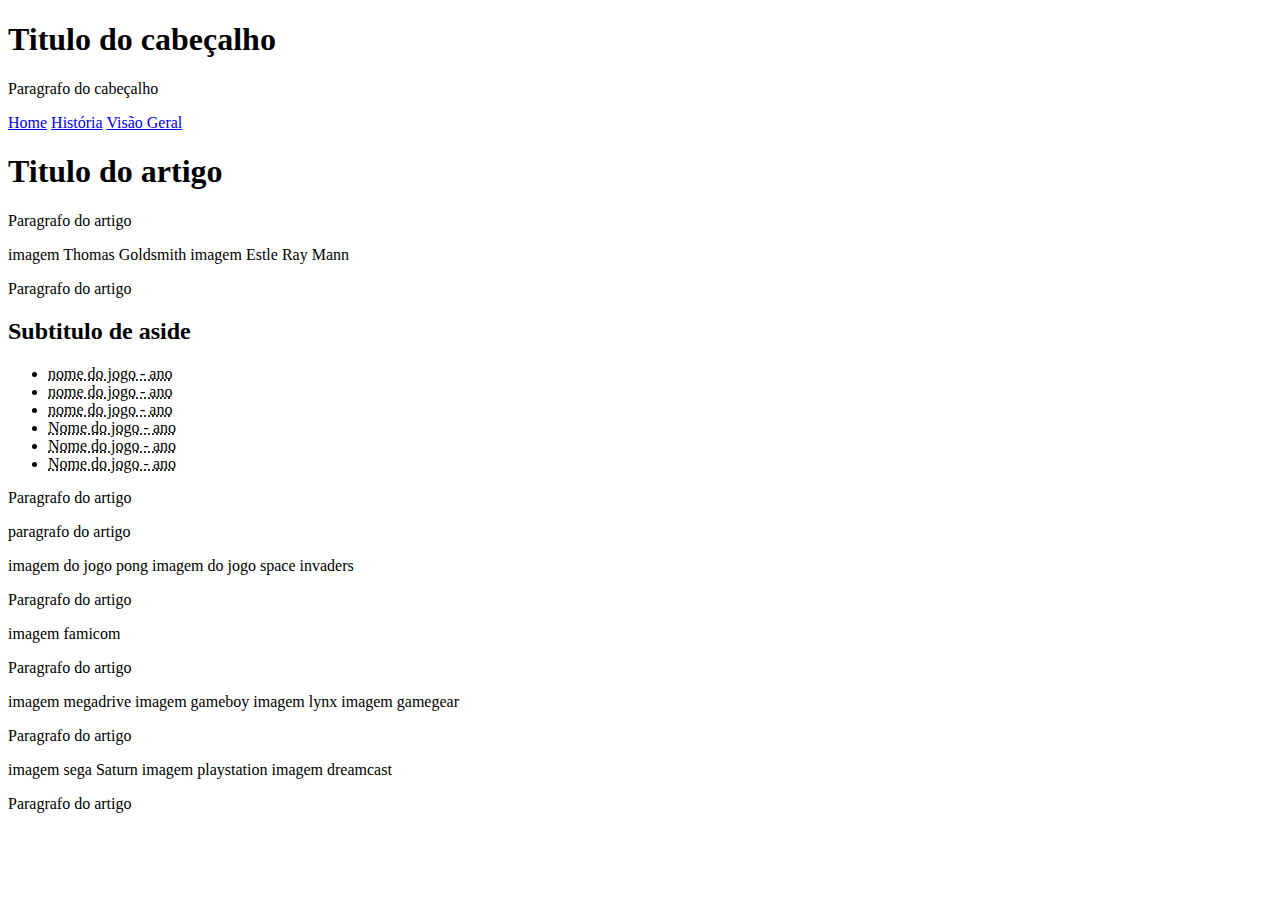
==== historia.html @ 0e0a581e "Criacao do index.html historia.html vgeral.html" ====
<!DOCTYPE html>
<html lang="pt-br">
<head>
	<meta charset="UTF-8">
	<meta http-equiv="X-UA-Compatible" content="IE=edge">
	<meta name="viewport" content="width=device-width, initial-scale=1.0">
	<title>Titulo do site</title>
</head>
<body>
	<header>
		<h1>Titulo do cabeçalho</h1>
		
		<p>Paragrafo do cabeçalho</p>
	</header>

<nav>
	
	<a href="#" >Home</a>
	<a href="#">História</a>
	<a href="#">Visão Geral</a>
</nav>

<main>
	<article>
		<h1>Titulo do artigo</h1>
		
		<p>Paragrafo do artigo</p>
		
		imagem Thomas Goldsmith
		imagem Estle Ray Mann


		<p>
			Paragrafo do artigo
		</p>
	</article>
	
	<aside>
		<h2>Subtitulo de aside</h2>
		
		<ul>
			<li><abbr title="Criador: ">nome do jogo - ano</abbr></li>
			<li><abbr title="Criador: ">nome do jogo - ano</abbr></li>
			<li><abbr title="Criador: ">nome do jogo - ano</abbr></li>
			<li><abbr title="Criador: ">Nome do jogo - ano</abbr></li>
			<li><abbr title="Criador: ">Nome do jogo - ano</abbr></li>
			<li><abbr title="Criadores: ">Nome do jogo - ano</abbr></li>
		</ul>
		
		<p>
			Paragrafo do artigo
		</p>
		
	</aside>
	
	<article>
		<p>
			paragrafo do artigo
		</p>

		imagem do jogo pong
		imagem do jogo space invaders
		
		
		<p>
			Paragrafo do artigo
		</p>
		
		imagem famicom
		
		
		<p>
			Paragrafo do artigo
		</p>
		
		imagem megadrive
		imagem gameboy
		imagem lynx
		imagem gamegear
		
		
		<p>
			Paragrafo do artigo
		</p>

		imagem sega Saturn
		imagem playstation
		imagem dreamcast
		
		
		<p>
			Paragrafo do artigo
		</p>
	</article>
</main>

</body>
</html>
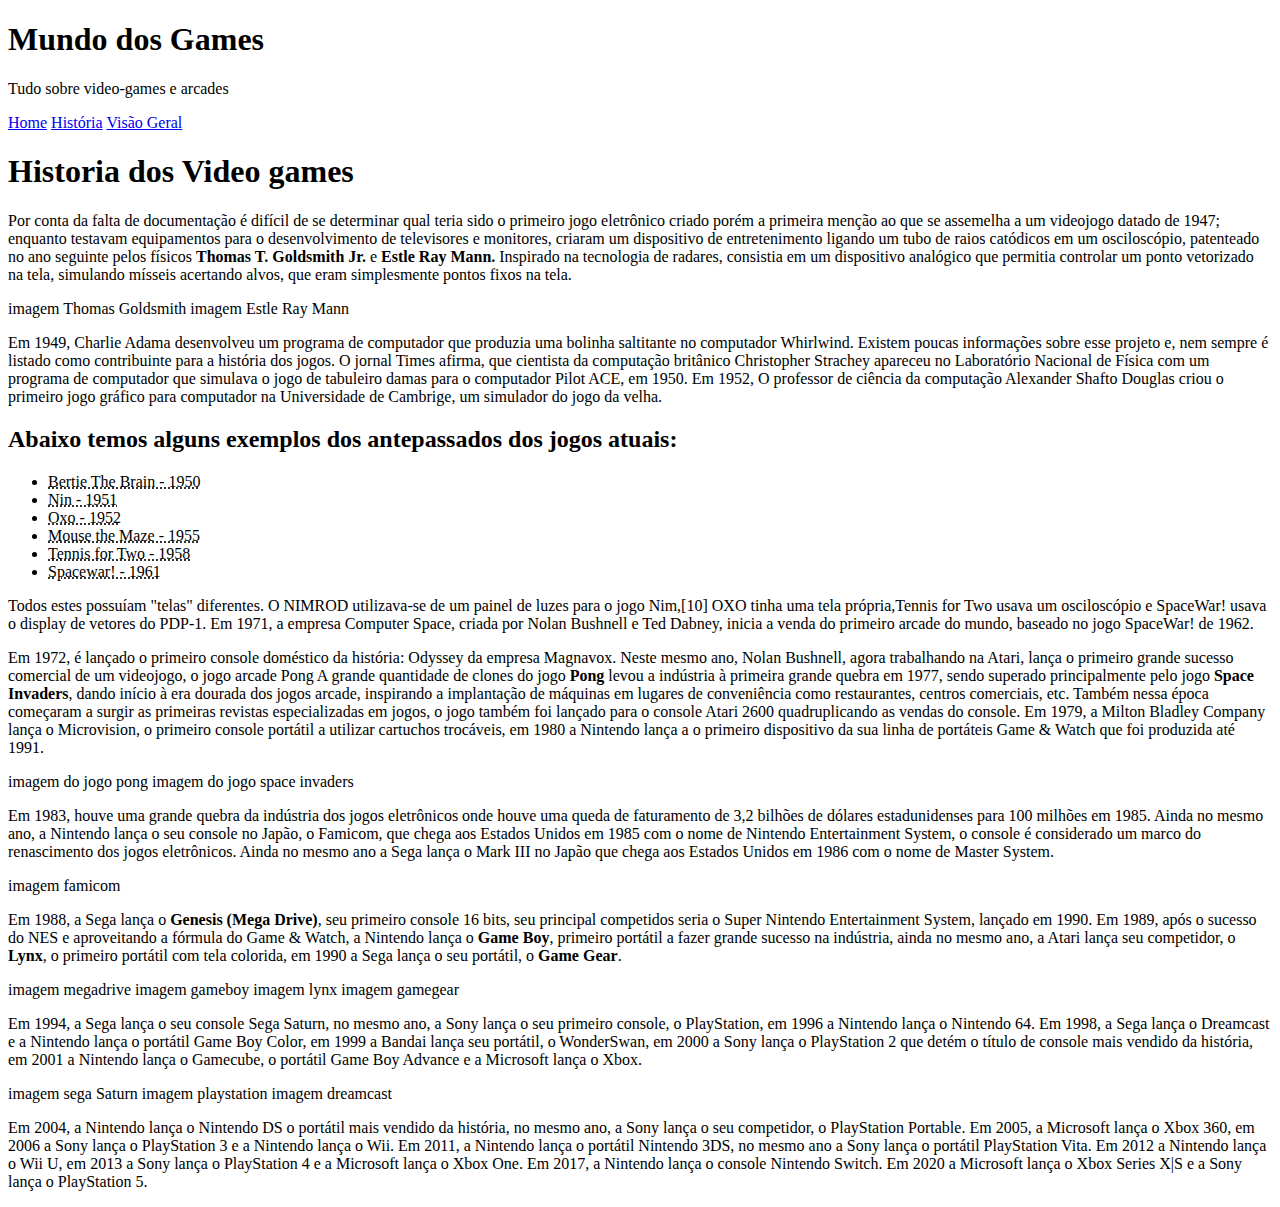
==== commit 83e5d95a: "inclusao de conteudo em historia.html" ====
--- a/historia.html
+++ b/historia.html
@@ -4,13 +4,13 @@
 	<meta charset="UTF-8">
 	<meta http-equiv="X-UA-Compatible" content="IE=edge">
 	<meta name="viewport" content="width=device-width, initial-scale=1.0">
-	<title>Titulo do site</title>
+	<title>História</title>
 </head>
 <body>
 	<header>
-		<h1>Titulo do cabeçalho</h1>
+		<h1>Mundo dos Games</h1>
 		
-		<p>Paragrafo do cabeçalho</p>
+		<p>Tudo sobre video-games e arcades</p>
 	</header>
 
 <nav>
@@ -22,40 +22,50 @@
 
 <main>
 	<article>
-		<h1>Titulo do artigo</h1>
+		<h1>Historia dos Video games</h1>
 		
-		<p>Paragrafo do artigo</p>
+		<p>Por conta da falta de documentação é difícil de se determinar qual teria sido o primeiro jogo eletrônico criado porém a primeira menção ao que se assemelha a um videojogo datado de 1947; enquanto testavam equipamentos para o desenvolvimento de televisores e monitores, criaram um dispositivo de entretenimento ligando um tubo de raios catódicos em um osciloscópio, patenteado no ano seguinte pelos físicos <strong>Thomas T. Goldsmith Jr.</strong> e <strong>Estle Ray Mann.</strong> Inspirado na tecnologia de radares, consistia em um dispositivo analógico que permitia controlar um ponto vetorizado na tela, simulando mísseis acertando alvos, que eram simplesmente pontos fixos na tela.</p>
 		
 		imagem Thomas Goldsmith
 		imagem Estle Ray Mann
 
 
 		<p>
-			Paragrafo do artigo
+			Em 1949, Charlie Adama desenvolveu um programa de computador que produzia uma bolinha saltitante no computador Whirlwind. Existem poucas informações sobre esse projeto e, nem sempre é listado como contribuinte para a história dos jogos.
+			
+			O jornal Times afirma, que cientista da computação britânico Christopher Strachey apareceu no Laboratório Nacional de Física com um programa de computador que simulava o jogo de tabuleiro damas para o computador Pilot ACE, em 1950.
+			
+			Em 1952, O professor de ciência da computação Alexander Shafto Douglas criou o primeiro jogo gráfico para computador na Universidade de Cambrige, um simulador do jogo da velha.
 		</p>
 	</article>
 	
 	<aside>
-		<h2>Subtitulo de aside</h2>
+		<h2>Abaixo temos alguns exemplos dos antepassados dos jogos atuais:</h2>
 		
 		<ul>
-			<li><abbr title="Criador: ">nome do jogo - ano</abbr></li>
-			<li><abbr title="Criador: ">nome do jogo - ano</abbr></li>
-			<li><abbr title="Criador: ">nome do jogo - ano</abbr></li>
-			<li><abbr title="Criador: ">Nome do jogo - ano</abbr></li>
-			<li><abbr title="Criador: ">Nome do jogo - ano</abbr></li>
-			<li><abbr title="Criadores: ">Nome do jogo - ano</abbr></li>
+			<li><abbr title="Criador: Josef Kates">Bertie The Brain - 1950</abbr></li>
+			<li><abbr title="Criador: Desconhecido">Nin - 1951</abbr></li>
+			<li><abbr title="Criador: Alexander Shfto Douglas">Oxo - 1952</abbr></li>
+			<li><abbr title="Criador: Desconhecido">Mouse the Maze - 1955</abbr></li>
+			<li><abbr title="Criador: William Higinbotham">Tennis for Two - 1958</abbr></li>
+			<li><abbr title="Criadores: Martin Graetz, Steve Russell, e Wayne Wiitanen's">Spacewar! - 1961</abbr></li>
 		</ul>
 		
 		<p>
-			Paragrafo do artigo
+			Todos estes possuíam "telas" diferentes. O NIMROD utilizava-se de um painel de luzes para o jogo Nim,[10] OXO tinha uma tela própria,Tennis for Two usava um osciloscópio e SpaceWar! usava o display de vetores do PDP-1.
+			
+			Em 1971, a empresa Computer Space, criada por Nolan Bushnell e Ted Dabney, inicia a venda do primeiro arcade do mundo, baseado no jogo SpaceWar! de 1962.
 		</p>
 		
 	</aside>
 	
 	<article>
 		<p>
-			paragrafo do artigo
+			Em 1972, é lançado o primeiro console doméstico da história: Odyssey da empresa Magnavox. Neste mesmo ano, Nolan Bushnell, agora trabalhando na Atari, lança o primeiro grande sucesso comercial de um videojogo, o jogo arcade Pong
+		
+			A grande quantidade de clones do jogo <strong>Pong</strong> levou a indústria à primeira grande quebra em 1977, sendo superado principalmente pelo jogo <strong>Space Invaders</strong>, dando início à era dourada dos jogos arcade, inspirando a implantação de máquinas em lugares de conveniência como restaurantes, centros comerciais, etc. Também nessa época começaram a surgir as primeiras revistas especializadas em jogos, o jogo também foi lançado para o console Atari 2600 quadruplicando as vendas do console.
+		
+			Em 1979, a Milton Bladley Company lança o Microvision, o primeiro console portátil a utilizar cartuchos trocáveis, em 1980 a Nintendo lança a o primeiro dispositivo da sua linha de portáteis Game & Watch que foi produzida até 1991.
 		</p>
 
 		imagem do jogo pong
@@ -63,14 +73,16 @@
 		
 		
 		<p>
-			Paragrafo do artigo
+			Em 1983, houve uma grande quebra da indústria dos jogos eletrônicos onde houve uma queda de faturamento de 3,2 bilhões de dólares estadunidenses para 100 milhões em 1985. Ainda no mesmo ano, a Nintendo lança o seu console no Japão, o Famicom, que chega aos Estados Unidos em 1985 com o nome de Nintendo Entertainment System, o console é considerado um marco do renascimento dos jogos eletrônicos. Ainda no mesmo ano a Sega lança o Mark III no Japão que chega aos Estados Unidos em 1986 com o nome de Master System.
 		</p>
 		
 		imagem famicom
 		
 		
 		<p>
-			Paragrafo do artigo
+			Em 1988, a Sega lança o <strong>Genesis (Mega Drive)</strong>, seu primeiro console 16 bits, seu principal competidos seria o Super Nintendo Entertainment System, lançado em 1990.
+			
+			Em 1989, após o sucesso do NES e aproveitando a fórmula do Game & Watch, a Nintendo lança o <strong>Game Boy</strong>, primeiro portátil a fazer grande sucesso na indústria, ainda no mesmo ano, a Atari lança seu competidor, o <strong>Lynx</strong>, o primeiro portátil com tela colorida, em 1990 a Sega lança o seu portátil, o <strong>Game Gear</strong>.
 		</p>
 		
 		imagem megadrive
@@ -80,7 +92,9 @@
 		
 		
 		<p>
-			Paragrafo do artigo
+			Em 1994, a Sega lança o seu console Sega Saturn, no mesmo ano, a Sony lança o seu primeiro console, o PlayStation, em 1996 a Nintendo lança o Nintendo 64.
+			
+			Em 1998, a Sega lança o Dreamcast e a Nintendo lança o portátil Game Boy Color, em 1999 a Bandai lança seu portátil, o WonderSwan, em 2000 a Sony lança o PlayStation 2 que detém o título de console mais vendido da história, em 2001 a Nintendo lança o Gamecube, o portátil Game Boy Advance e a Microsoft lança o Xbox.
 		</p>
 
 		imagem sega Saturn
@@ -89,7 +103,15 @@
 		
 		
 		<p>
-			Paragrafo do artigo
+			Em 2004, a Nintendo lança o Nintendo DS o portátil mais vendido da história, no mesmo ano, a Sony lança o seu competidor, o PlayStation Portable.
+			
+			Em 2005, a Microsoft lança o Xbox 360, em 2006 a Sony lança o PlayStation 3 e a Nintendo lança o Wii.
+			
+			Em 2011, a Nintendo lança o portátil Nintendo 3DS, no mesmo ano a Sony lança o portátil PlayStation Vita. Em 2012 a Nintendo lança o Wii U, em 2013 a Sony lança o PlayStation 4 e a Microsoft lança o Xbox One.
+			
+			Em 2017, a Nintendo lança o console Nintendo Switch.
+			
+			Em 2020 a Microsoft lança o Xbox Series X|S e a Sony lança o PlayStation 5.
 		</p>
 	</article>
 </main>
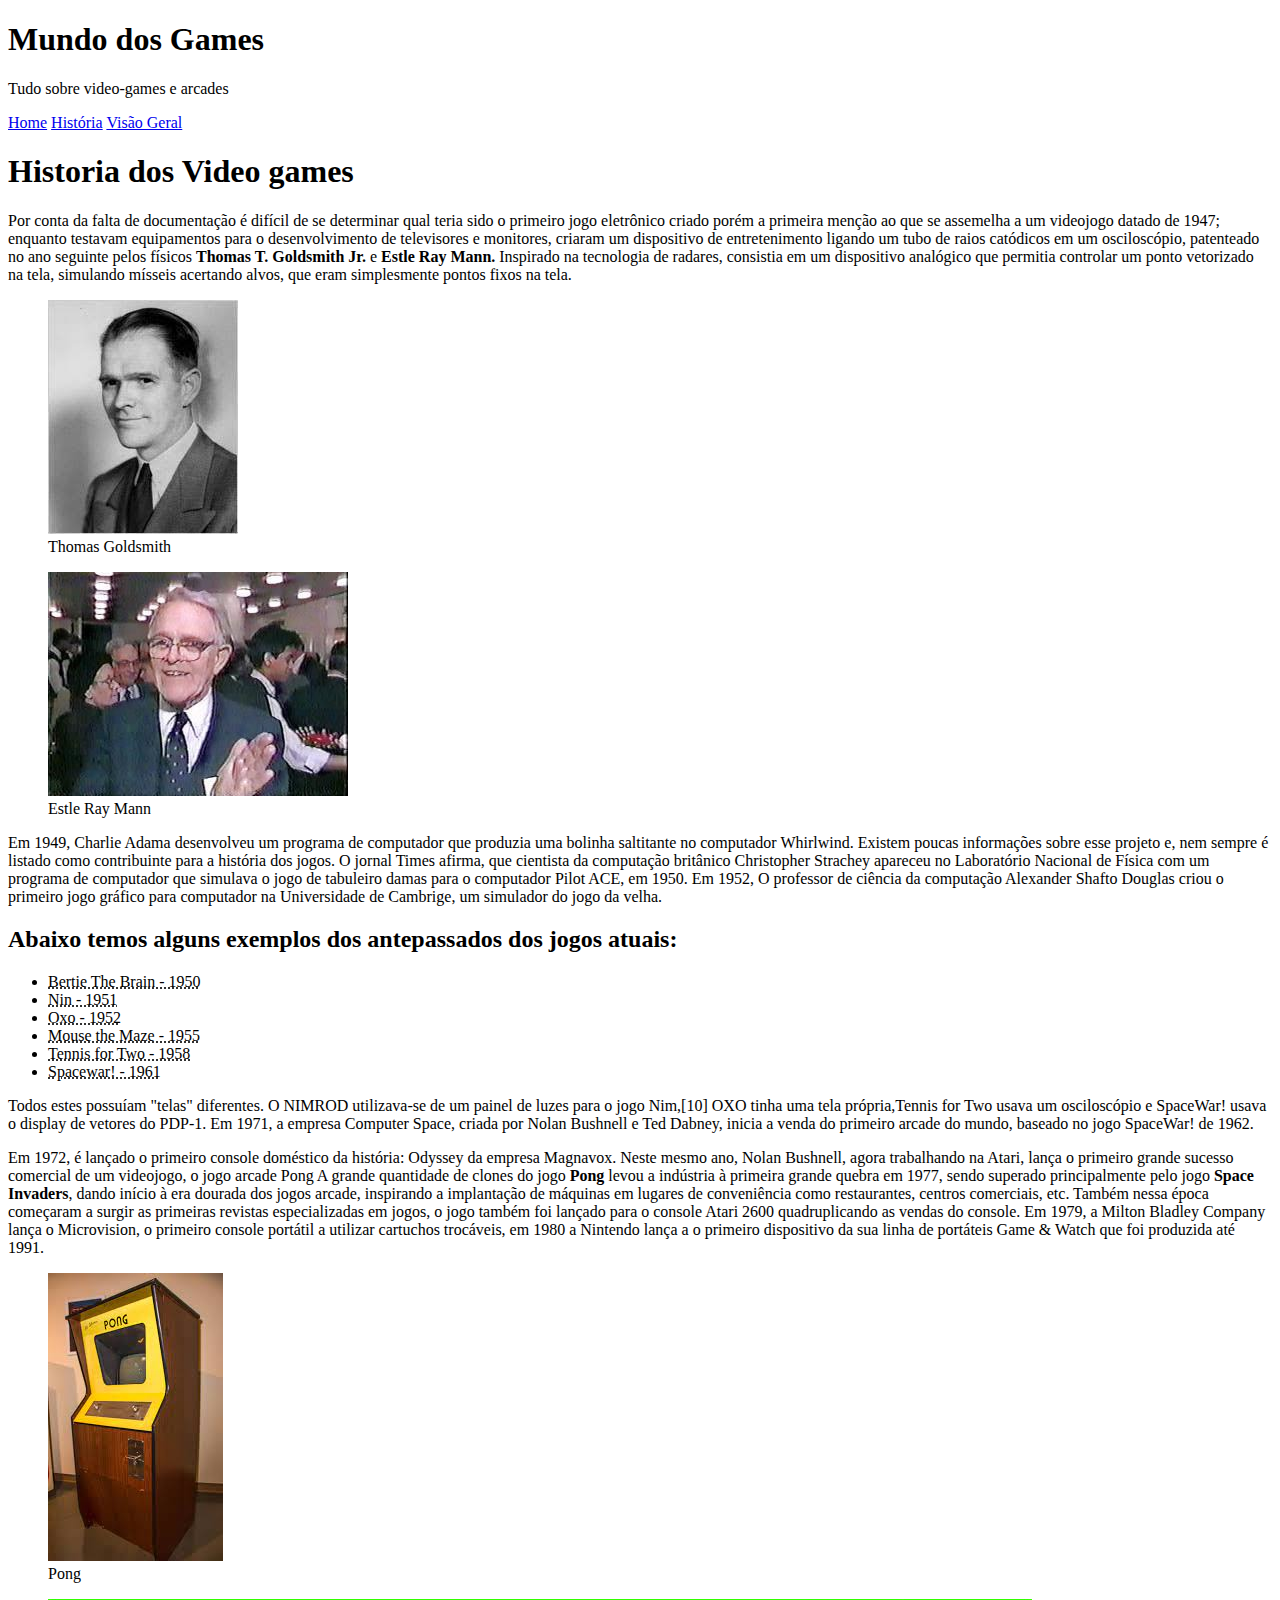
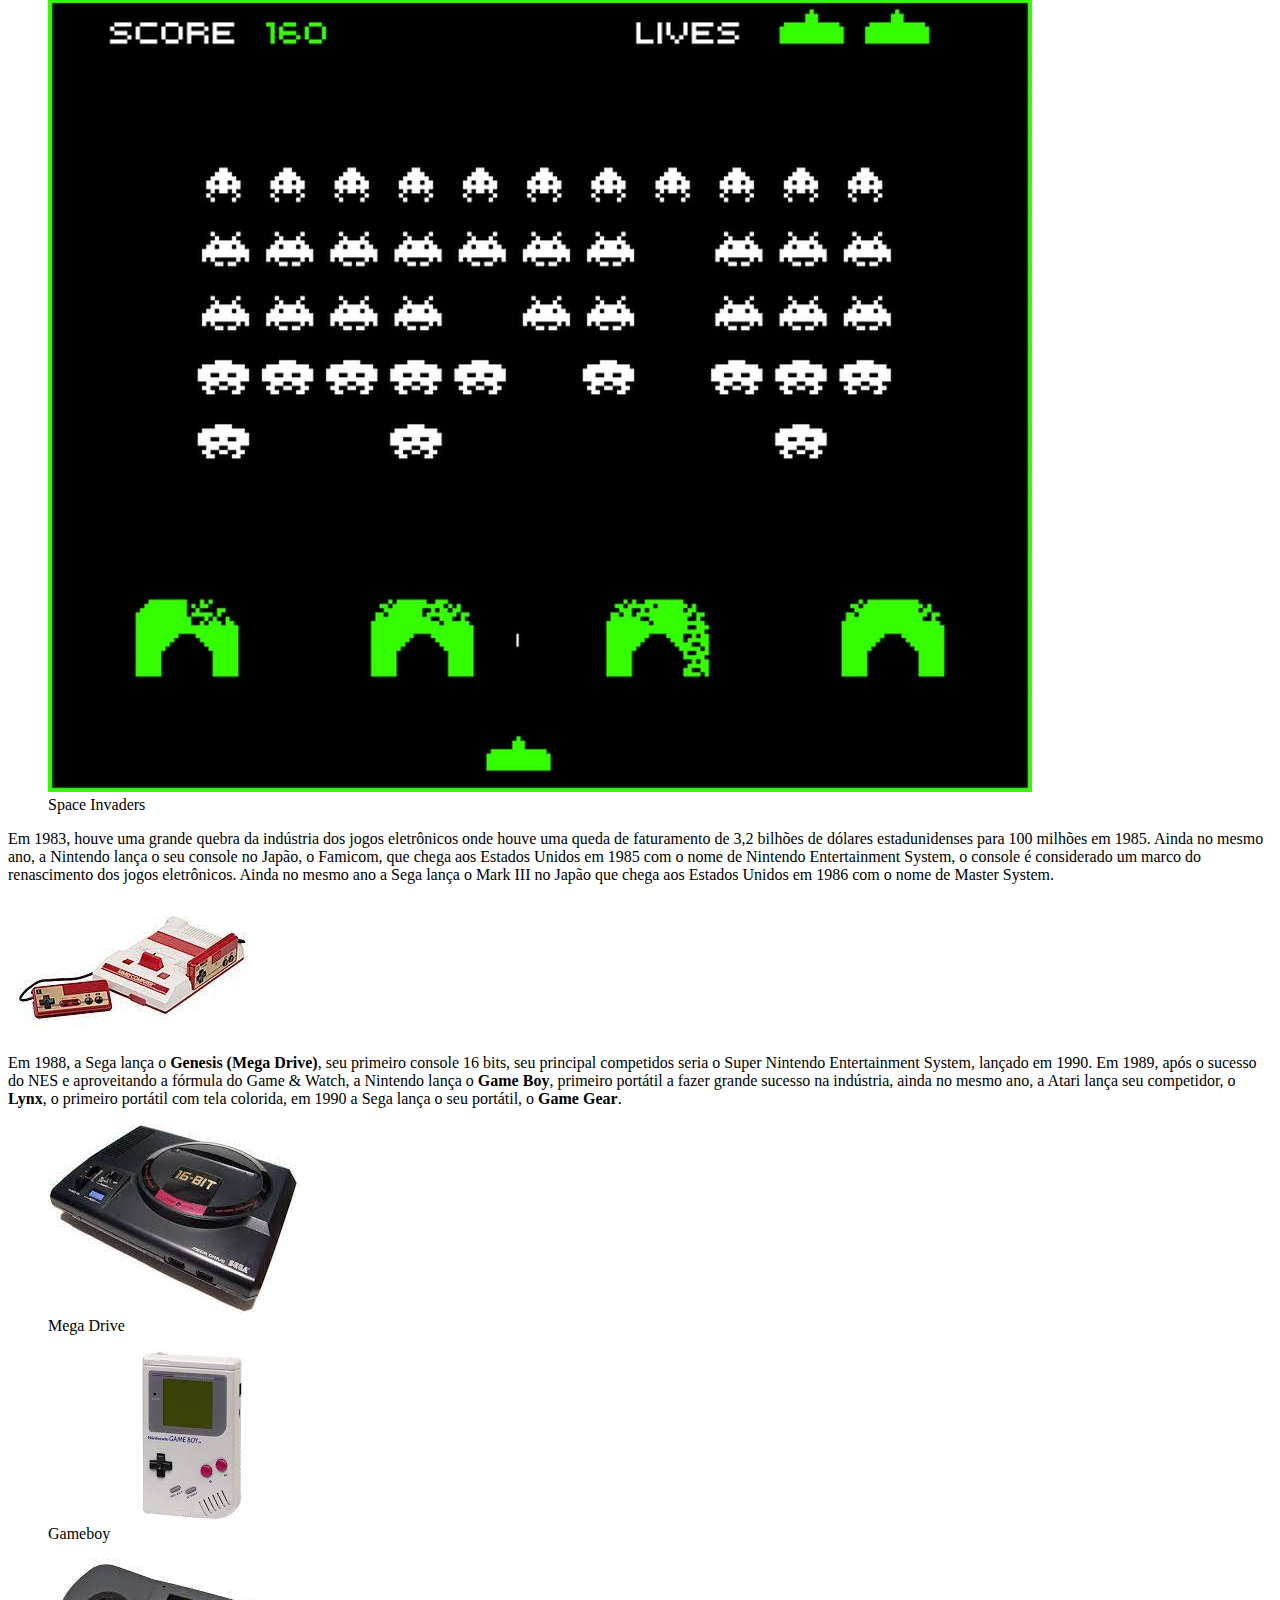
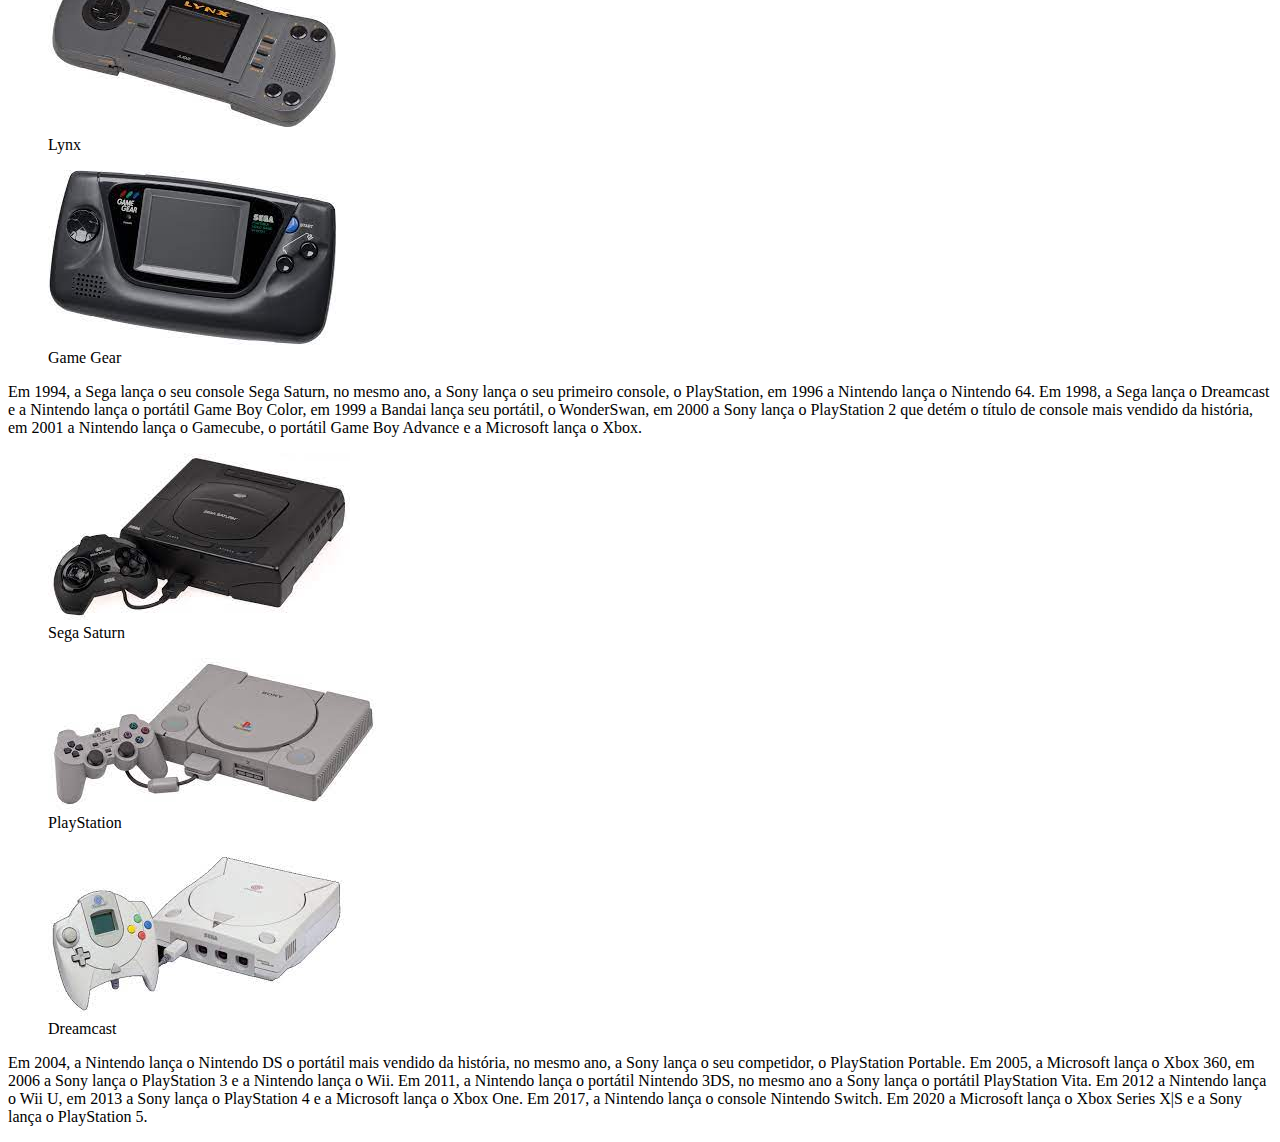
==== commit 598fbebf: "Alteracao do historia.html para inclusao de tags, links, imagens e video" ====
--- a/historia.html
+++ b/historia.html
@@ -4,7 +4,9 @@
 	<meta charset="UTF-8">
 	<meta http-equiv="X-UA-Compatible" content="IE=edge">
 	<meta name="viewport" content="width=device-width, initial-scale=1.0">
-	<title>História</title>
+	<title>Historia</title>
+	<link rel="shortcut icon" href="imagens/favicon.ico" type="image/x-icon">
+	<link rel="stylesheet" href="style.css">
 </head>
 <body>
 	<header>
@@ -15,9 +17,9 @@
 
 <nav>
 	
-	<a href="#" >Home</a>
+	<a href="index.html" rel="prev">Home</a>
 	<a href="#">História</a>
-	<a href="#">Visão Geral</a>
+	<a href="vgeral.html">Visão Geral</a>
 </nav>
 
 <main>
@@ -26,9 +28,15 @@
 		
 		<p>Por conta da falta de documentação é difícil de se determinar qual teria sido o primeiro jogo eletrônico criado porém a primeira menção ao que se assemelha a um videojogo datado de 1947; enquanto testavam equipamentos para o desenvolvimento de televisores e monitores, criaram um dispositivo de entretenimento ligando um tubo de raios catódicos em um osciloscópio, patenteado no ano seguinte pelos físicos <strong>Thomas T. Goldsmith Jr.</strong> e <strong>Estle Ray Mann.</strong> Inspirado na tecnologia de radares, consistia em um dispositivo analógico que permitia controlar um ponto vetorizado na tela, simulando mísseis acertando alvos, que eram simplesmente pontos fixos na tela.</p>
 		
-		imagem Thomas Goldsmith
-		imagem Estle Ray Mann
-
+		<figure>
+			<img src="imagens/thomas.jpg" alt="thomasgoldsmith">
+			<figcaption>Thomas Goldsmith</figcaption>
+		</figure>
+		<figure>
+			<img src="imagens/estle.jpeg" alt="estleroy">
+			<figcaption>Estle Ray Mann</figcaption>
+		</figure>
+			
 
 		<p>
 			Em 1949, Charlie Adama desenvolveu um programa de computador que produzia uma bolinha saltitante no computador Whirlwind. Existem poucas informações sobre esse projeto e, nem sempre é listado como contribuinte para a história dos jogos.
@@ -41,7 +49,6 @@
 	
 	<aside>
 		<h2>Abaixo temos alguns exemplos dos antepassados dos jogos atuais:</h2>
-		
 		<ul>
 			<li><abbr title="Criador: Josef Kates">Bertie The Brain - 1950</abbr></li>
 			<li><abbr title="Criador: Desconhecido">Nin - 1951</abbr></li>
@@ -67,17 +74,22 @@
 		
 			Em 1979, a Milton Bladley Company lança o Microvision, o primeiro console portátil a utilizar cartuchos trocáveis, em 1980 a Nintendo lança a o primeiro dispositivo da sua linha de portáteis Game & Watch que foi produzida até 1991.
 		</p>
+		<figure>
+			<img src="imagens/pong.jpg" alt="jogo pong">
+			<figcaption>Pong</figcaption>
+		</figure>
 
-		imagem do jogo pong
-		imagem do jogo space invaders
+		<figure>
+			<img src="imagens/spaceinv.jpg" alt="jogo space invaders">
+			<figcaption>Space Invaders</figcaption>
+		</figure>
 		
 		
-		<p>
-			Em 1983, houve uma grande quebra da indústria dos jogos eletrônicos onde houve uma queda de faturamento de 3,2 bilhões de dólares estadunidenses para 100 milhões em 1985. Ainda no mesmo ano, a Nintendo lança o seu console no Japão, o Famicom, que chega aos Estados Unidos em 1985 com o nome de Nintendo Entertainment System, o console é considerado um marco do renascimento dos jogos eletrônicos. Ainda no mesmo ano a Sega lança o Mark III no Japão que chega aos Estados Unidos em 1986 com o nome de Master System.
-		</p>
+		<div class="paragrafo1">
+			<p>Em 1983, houve uma grande quebra da indústria dos jogos eletrônicos onde houve uma queda de faturamento de 3,2 bilhões de dólares estadunidenses para 100 milhões em 1985. Ainda no mesmo ano, a Nintendo lança o seu console no Japão, o Famicom, que chega aos Estados Unidos em 1985 com o nome de Nintendo Entertainment System, o console é considerado um marco do renascimento dos jogos eletrônicos. Ainda no mesmo ano a Sega lança o Mark III no Japão que chega aos Estados Unidos em 1986 com o nome de Master System.</p>
+		</div>
 		
-		imagem famicom
-		
+		<div class="famicom"><img src="imagens/famicom.jpg" alt="famicom"></div>
 		
 		<p>
 			Em 1988, a Sega lança o <strong>Genesis (Mega Drive)</strong>, seu primeiro console 16 bits, seu principal competidos seria o Super Nintendo Entertainment System, lançado em 1990.
@@ -85,22 +97,45 @@
 			Em 1989, após o sucesso do NES e aproveitando a fórmula do Game & Watch, a Nintendo lança o <strong>Game Boy</strong>, primeiro portátil a fazer grande sucesso na indústria, ainda no mesmo ano, a Atari lança seu competidor, o <strong>Lynx</strong>, o primeiro portátil com tela colorida, em 1990 a Sega lança o seu portátil, o <strong>Game Gear</strong>.
 		</p>
 		
-		imagem megadrive
-		imagem gameboy
-		imagem lynx
-		imagem gamegear
+		<figure>
+			<img src="imagens/megadrive.jpg" alt="megadrive">
+			<figcaption>Mega Drive</figcaption>
 		
+		</figure>
+
+		<figure>
+			<img src="imagens/gameboy.jpg" alt="gameboy">
+			<figcaption>Gameboy</figcaption>
+		</figure>
+
+		<figure>
+			<img src="imagens/lynx.jpg" alt="lynx">
+			<figcaption>Lynx</figcaption>
+		</figure>
+		<figure>
+			<img src="imagens/gamegear.jpg" alt="gamegear">
+			<figcaption>Game Gear</figcaption>
+		</figure>
 		
 		<p>
 			Em 1994, a Sega lança o seu console Sega Saturn, no mesmo ano, a Sony lança o seu primeiro console, o PlayStation, em 1996 a Nintendo lança o Nintendo 64.
 			
 			Em 1998, a Sega lança o Dreamcast e a Nintendo lança o portátil Game Boy Color, em 1999 a Bandai lança seu portátil, o WonderSwan, em 2000 a Sony lança o PlayStation 2 que detém o título de console mais vendido da história, em 2001 a Nintendo lança o Gamecube, o portátil Game Boy Advance e a Microsoft lança o Xbox.
 		</p>
+		<figure>
+			<img src="imagens/segasaturn.jpg" alt="segasaturn">
+			<figcaption>Sega Saturn</figcaption>
+		</figure>
 
-		imagem sega Saturn
-		imagem playstation
-		imagem dreamcast
+		<figure>
+			<img src="imagens/playstation.jpg" alt="playsation">
+			<figcaption>PlayStation</figcaption>
+		</figure>
 		
+		<figure>
+			<img src="imagens/dreamcast.jpg" alt="dreamcast">
+			<figcaption>Dreamcast</figcaption>
+		</figure>
 		
 		<p>
 			Em 2004, a Nintendo lança o Nintendo DS o portátil mais vendido da história, no mesmo ano, a Sony lança o seu competidor, o PlayStation Portable.
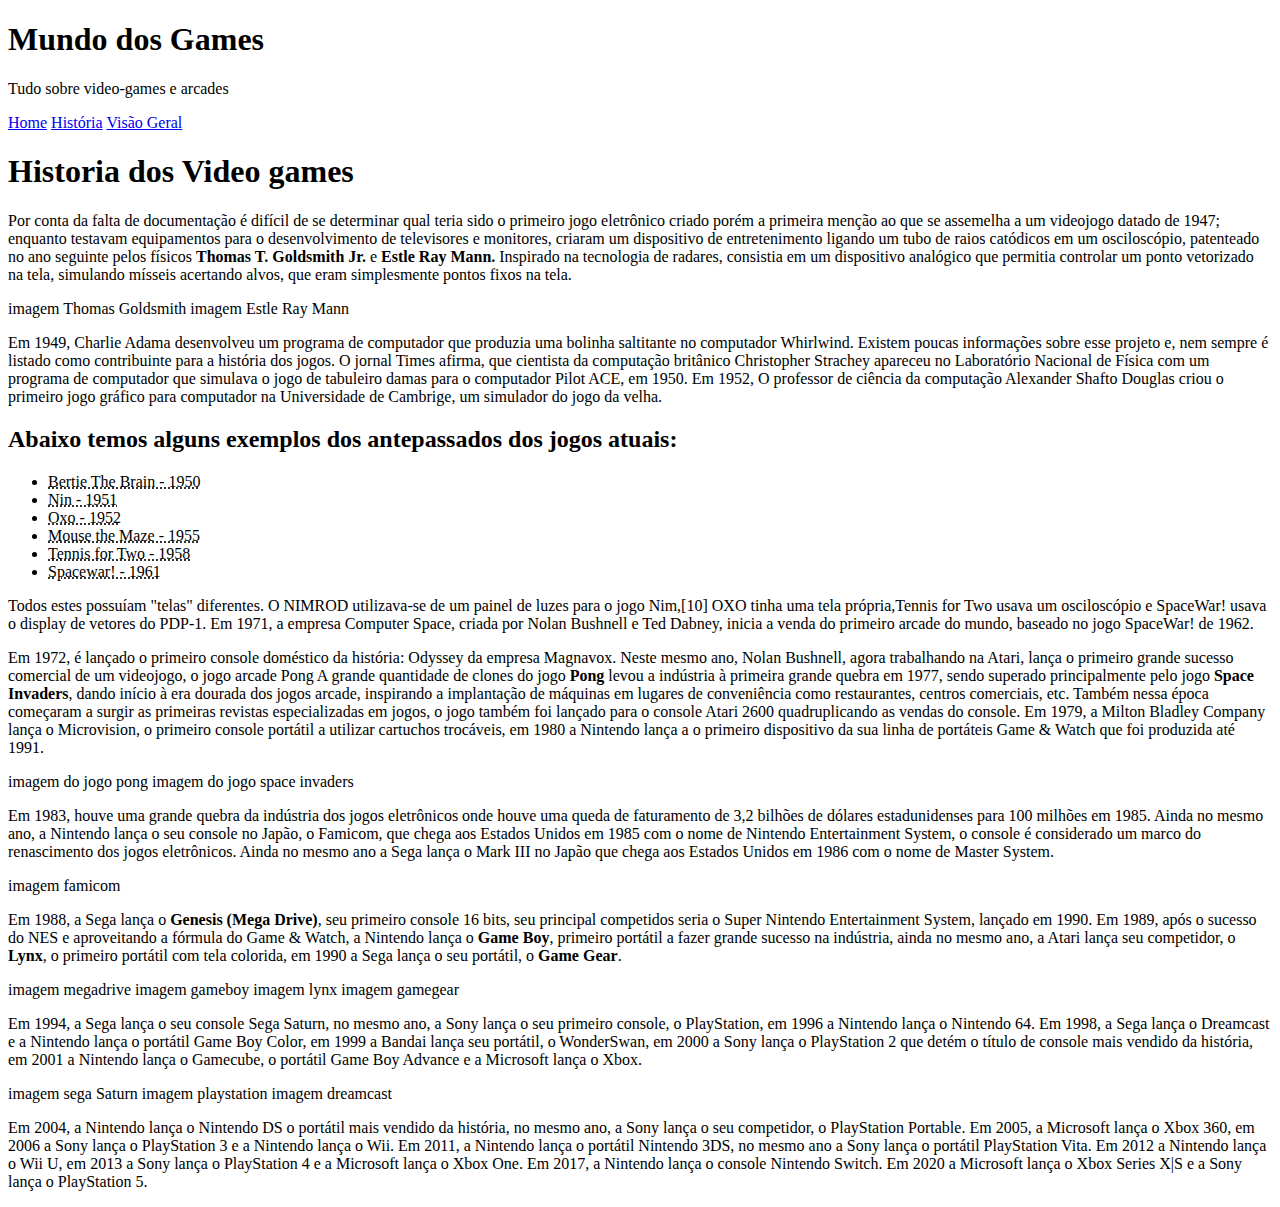
==== commit d93b73fd: "Merge branch 'conteudo'" ====
--- a/historia.html
+++ b/historia.html
@@ -4,9 +4,7 @@
 	<meta charset="UTF-8">
 	<meta http-equiv="X-UA-Compatible" content="IE=edge">
 	<meta name="viewport" content="width=device-width, initial-scale=1.0">
-	<title>Historia</title>
-	<link rel="shortcut icon" href="imagens/favicon.ico" type="image/x-icon">
-	<link rel="stylesheet" href="style.css">
+	<title>História</title>
 </head>
 <body>
 	<header>
@@ -17,9 +15,9 @@
 
 <nav>
 	
-	<a href="index.html" rel="prev">Home</a>
+	<a href="#" >Home</a>
 	<a href="#">História</a>
-	<a href="vgeral.html">Visão Geral</a>
+	<a href="#">Visão Geral</a>
 </nav>
 
 <main>
@@ -28,15 +26,9 @@
 		
 		<p>Por conta da falta de documentação é difícil de se determinar qual teria sido o primeiro jogo eletrônico criado porém a primeira menção ao que se assemelha a um videojogo datado de 1947; enquanto testavam equipamentos para o desenvolvimento de televisores e monitores, criaram um dispositivo de entretenimento ligando um tubo de raios catódicos em um osciloscópio, patenteado no ano seguinte pelos físicos <strong>Thomas T. Goldsmith Jr.</strong> e <strong>Estle Ray Mann.</strong> Inspirado na tecnologia de radares, consistia em um dispositivo analógico que permitia controlar um ponto vetorizado na tela, simulando mísseis acertando alvos, que eram simplesmente pontos fixos na tela.</p>
 		
-		<figure>
-			<img src="imagens/thomas.jpg" alt="thomasgoldsmith">
-			<figcaption>Thomas Goldsmith</figcaption>
-		</figure>
-		<figure>
-			<img src="imagens/estle.jpeg" alt="estleroy">
-			<figcaption>Estle Ray Mann</figcaption>
-		</figure>
-			
+		imagem Thomas Goldsmith
+		imagem Estle Ray Mann
+
 
 		<p>
 			Em 1949, Charlie Adama desenvolveu um programa de computador que produzia uma bolinha saltitante no computador Whirlwind. Existem poucas informações sobre esse projeto e, nem sempre é listado como contribuinte para a história dos jogos.
@@ -49,6 +41,7 @@
 	
 	<aside>
 		<h2>Abaixo temos alguns exemplos dos antepassados dos jogos atuais:</h2>
+		
 		<ul>
 			<li><abbr title="Criador: Josef Kates">Bertie The Brain - 1950</abbr></li>
 			<li><abbr title="Criador: Desconhecido">Nin - 1951</abbr></li>
@@ -74,22 +67,17 @@
 		
 			Em 1979, a Milton Bladley Company lança o Microvision, o primeiro console portátil a utilizar cartuchos trocáveis, em 1980 a Nintendo lança a o primeiro dispositivo da sua linha de portáteis Game & Watch que foi produzida até 1991.
 		</p>
-		<figure>
-			<img src="imagens/pong.jpg" alt="jogo pong">
-			<figcaption>Pong</figcaption>
-		</figure>
 
-		<figure>
-			<img src="imagens/spaceinv.jpg" alt="jogo space invaders">
-			<figcaption>Space Invaders</figcaption>
-		</figure>
+		imagem do jogo pong
+		imagem do jogo space invaders
 		
 		
-		<div class="paragrafo1">
-			<p>Em 1983, houve uma grande quebra da indústria dos jogos eletrônicos onde houve uma queda de faturamento de 3,2 bilhões de dólares estadunidenses para 100 milhões em 1985. Ainda no mesmo ano, a Nintendo lança o seu console no Japão, o Famicom, que chega aos Estados Unidos em 1985 com o nome de Nintendo Entertainment System, o console é considerado um marco do renascimento dos jogos eletrônicos. Ainda no mesmo ano a Sega lança o Mark III no Japão que chega aos Estados Unidos em 1986 com o nome de Master System.</p>
-		</div>
+		<p>
+			Em 1983, houve uma grande quebra da indústria dos jogos eletrônicos onde houve uma queda de faturamento de 3,2 bilhões de dólares estadunidenses para 100 milhões em 1985. Ainda no mesmo ano, a Nintendo lança o seu console no Japão, o Famicom, que chega aos Estados Unidos em 1985 com o nome de Nintendo Entertainment System, o console é considerado um marco do renascimento dos jogos eletrônicos. Ainda no mesmo ano a Sega lança o Mark III no Japão que chega aos Estados Unidos em 1986 com o nome de Master System.
+		</p>
 		
-		<div class="famicom"><img src="imagens/famicom.jpg" alt="famicom"></div>
+		imagem famicom
+		
 		
 		<p>
 			Em 1988, a Sega lança o <strong>Genesis (Mega Drive)</strong>, seu primeiro console 16 bits, seu principal competidos seria o Super Nintendo Entertainment System, lançado em 1990.
@@ -97,45 +85,22 @@
 			Em 1989, após o sucesso do NES e aproveitando a fórmula do Game & Watch, a Nintendo lança o <strong>Game Boy</strong>, primeiro portátil a fazer grande sucesso na indústria, ainda no mesmo ano, a Atari lança seu competidor, o <strong>Lynx</strong>, o primeiro portátil com tela colorida, em 1990 a Sega lança o seu portátil, o <strong>Game Gear</strong>.
 		</p>
 		
-		<figure>
-			<img src="imagens/megadrive.jpg" alt="megadrive">
-			<figcaption>Mega Drive</figcaption>
+		imagem megadrive
+		imagem gameboy
+		imagem lynx
+		imagem gamegear
 		
-		</figure>
-
-		<figure>
-			<img src="imagens/gameboy.jpg" alt="gameboy">
-			<figcaption>Gameboy</figcaption>
-		</figure>
-
-		<figure>
-			<img src="imagens/lynx.jpg" alt="lynx">
-			<figcaption>Lynx</figcaption>
-		</figure>
-		<figure>
-			<img src="imagens/gamegear.jpg" alt="gamegear">
-			<figcaption>Game Gear</figcaption>
-		</figure>
 		
 		<p>
 			Em 1994, a Sega lança o seu console Sega Saturn, no mesmo ano, a Sony lança o seu primeiro console, o PlayStation, em 1996 a Nintendo lança o Nintendo 64.
 			
 			Em 1998, a Sega lança o Dreamcast e a Nintendo lança o portátil Game Boy Color, em 1999 a Bandai lança seu portátil, o WonderSwan, em 2000 a Sony lança o PlayStation 2 que detém o título de console mais vendido da história, em 2001 a Nintendo lança o Gamecube, o portátil Game Boy Advance e a Microsoft lança o Xbox.
 		</p>
-		<figure>
-			<img src="imagens/segasaturn.jpg" alt="segasaturn">
-			<figcaption>Sega Saturn</figcaption>
-		</figure>
 
-		<figure>
-			<img src="imagens/playstation.jpg" alt="playsation">
-			<figcaption>PlayStation</figcaption>
-		</figure>
+		imagem sega Saturn
+		imagem playstation
+		imagem dreamcast
 		
-		<figure>
-			<img src="imagens/dreamcast.jpg" alt="dreamcast">
-			<figcaption>Dreamcast</figcaption>
-		</figure>
 		
 		<p>
 			Em 2004, a Nintendo lança o Nintendo DS o portátil mais vendido da história, no mesmo ano, a Sony lança o seu competidor, o PlayStation Portable.
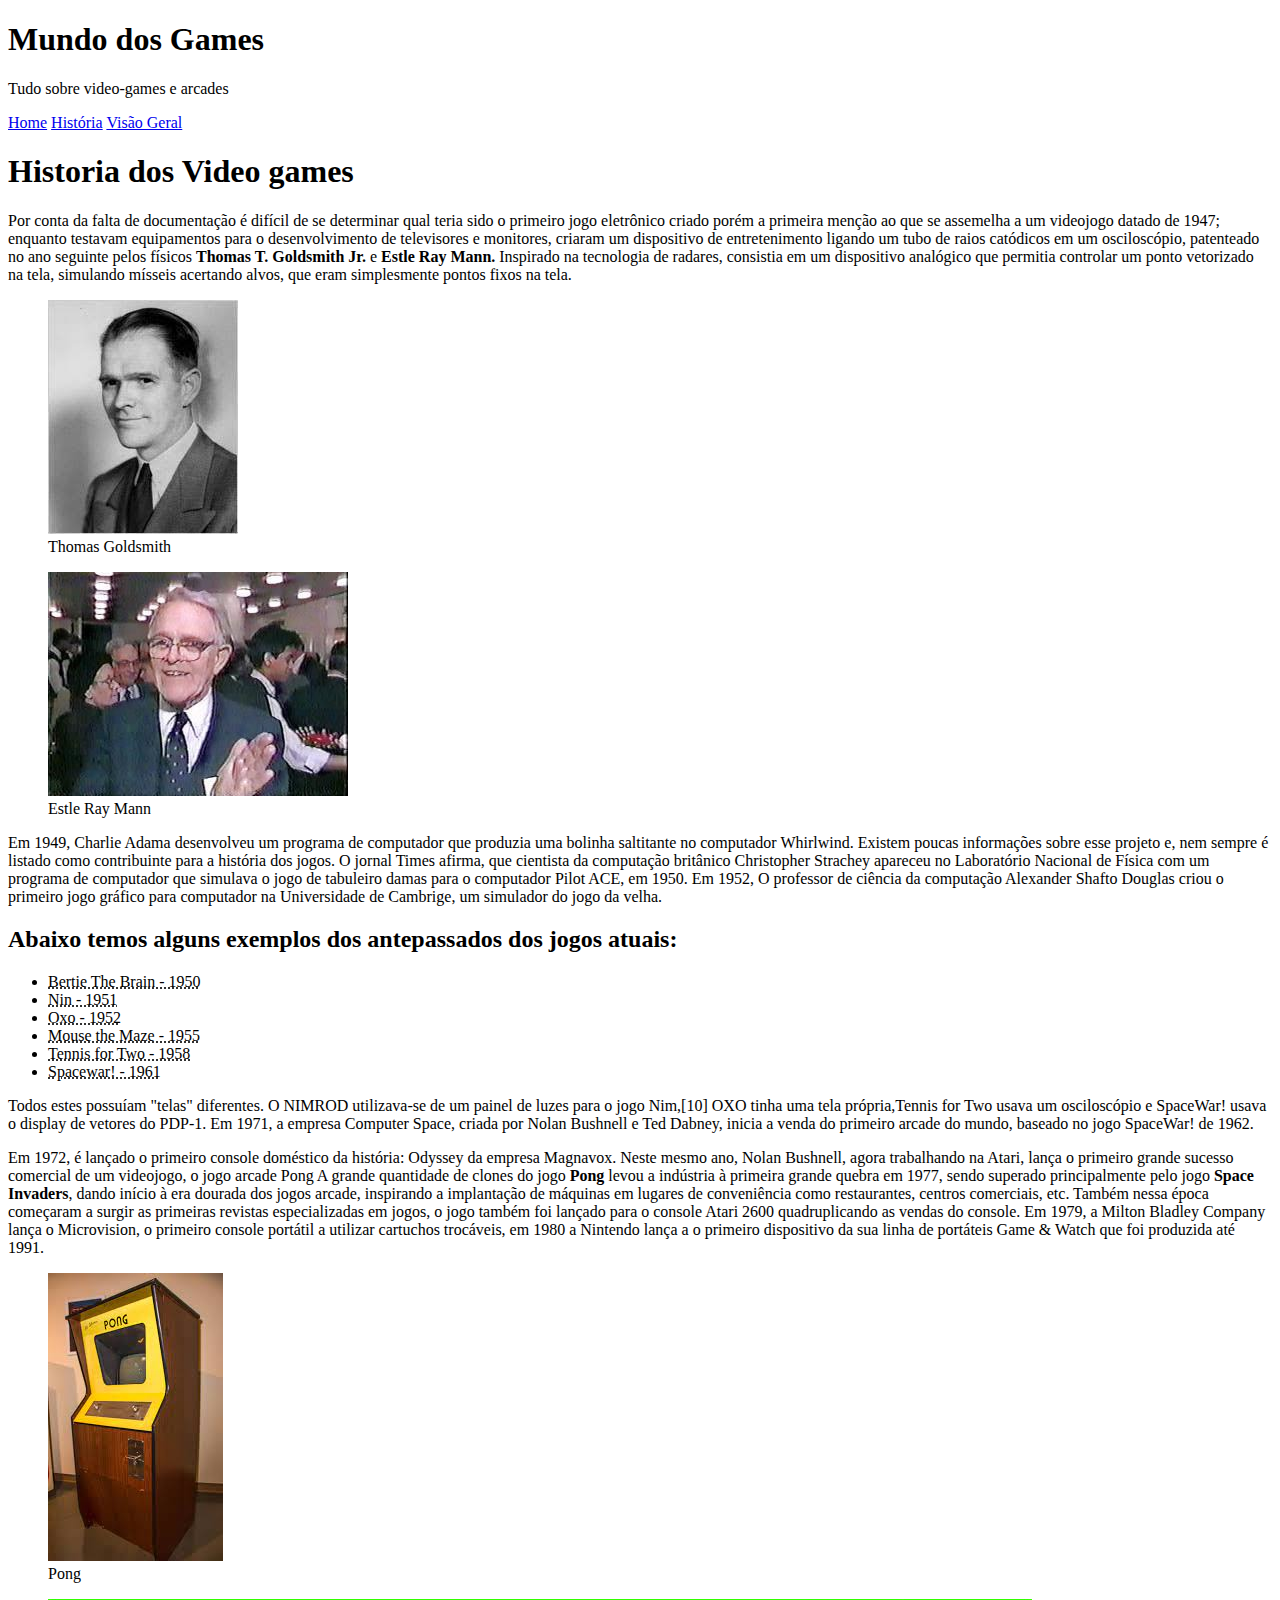
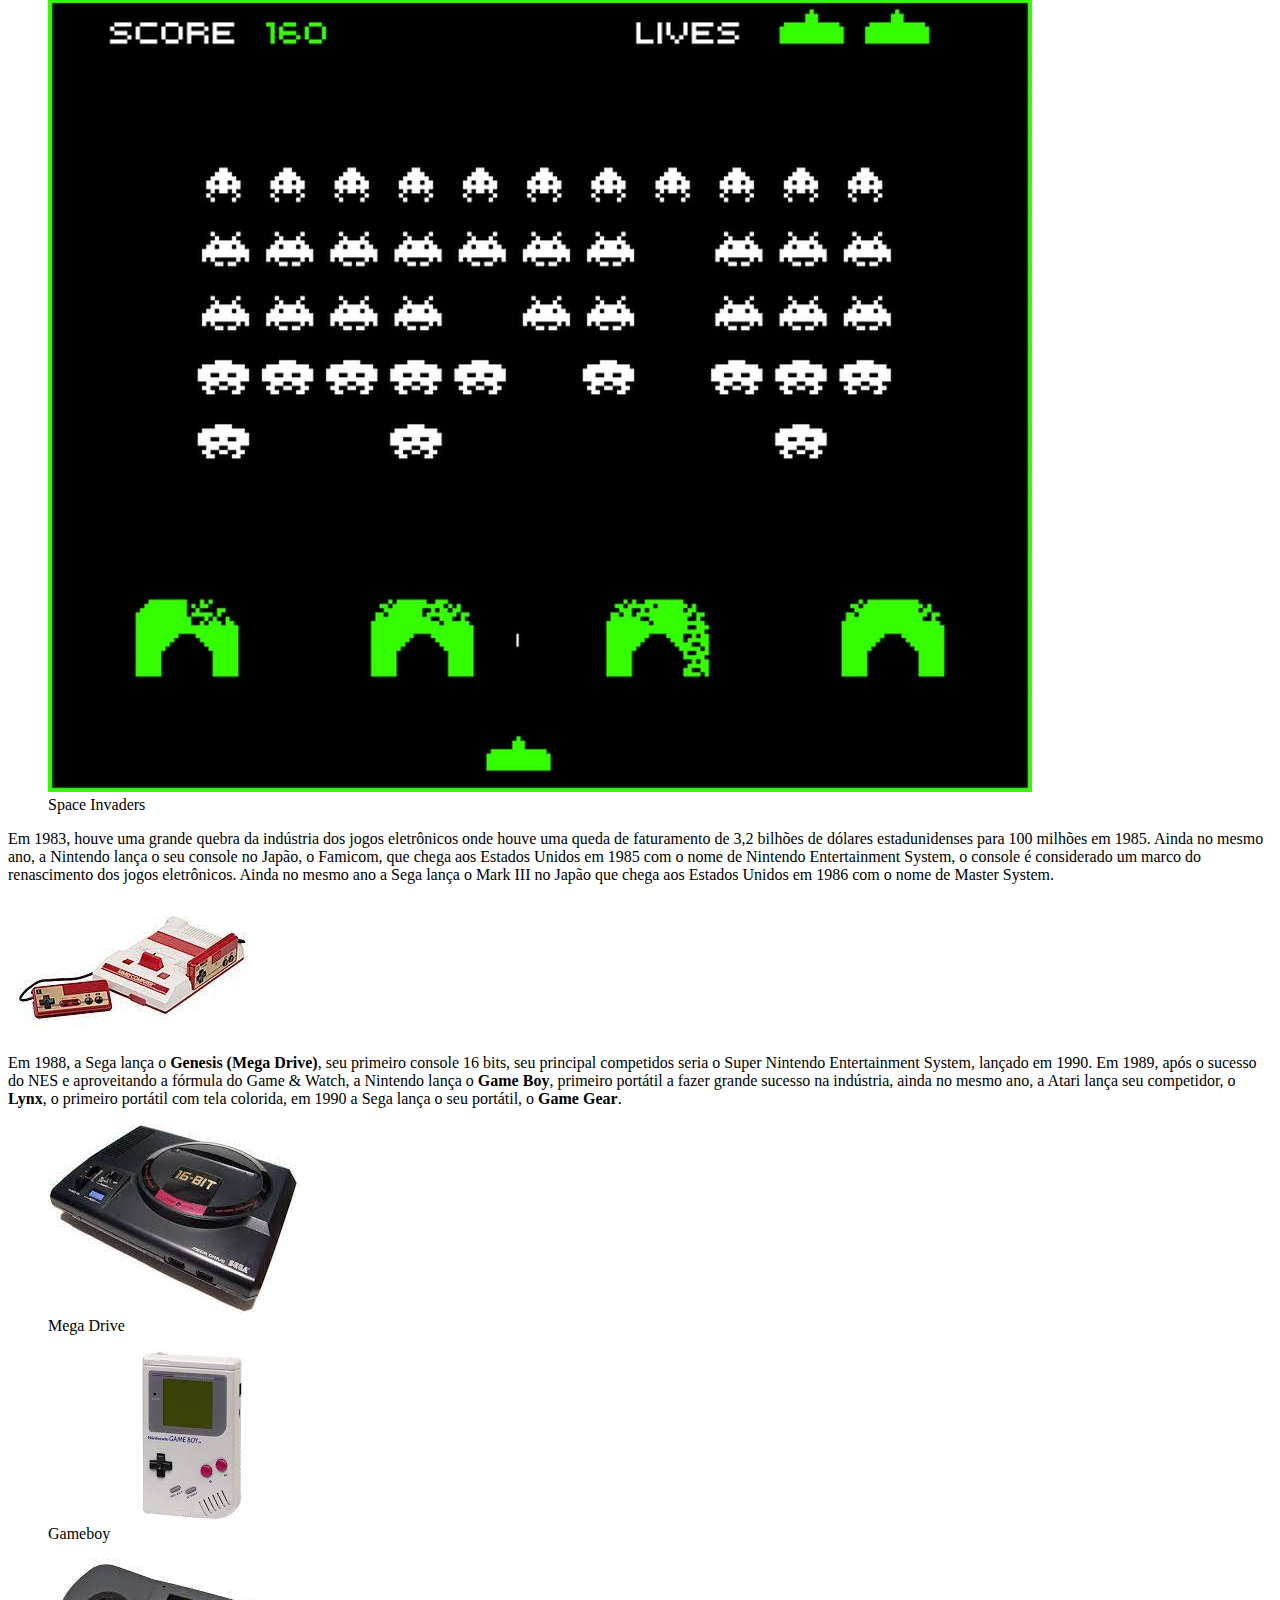
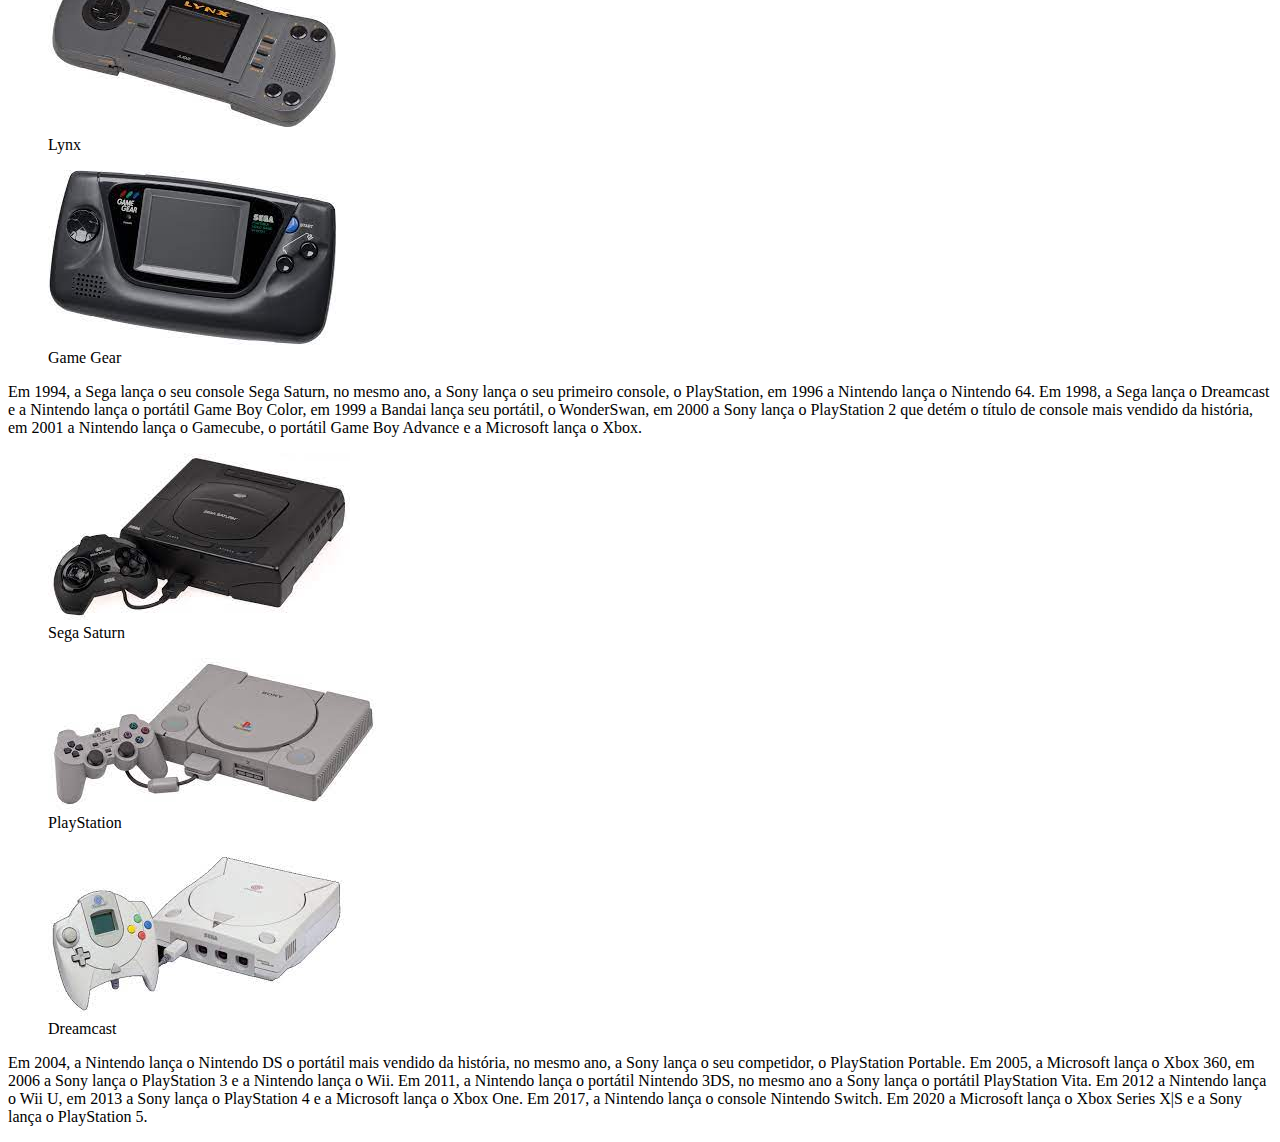
==== commit 2c64c285: "Merge branch 'design'" ====
--- a/historia.html
+++ b/historia.html
@@ -15,9 +15,9 @@
 
 <nav>
 	
-	<a href="#" >Home</a>
+	<a href="index.html" rel="prev">Home</a>
 	<a href="#">História</a>
-	<a href="#">Visão Geral</a>
+	<a href="vgeral.html">Visão Geral</a>
 </nav>
 
 <main>
@@ -26,9 +26,15 @@
 		
 		<p>Por conta da falta de documentação é difícil de se determinar qual teria sido o primeiro jogo eletrônico criado porém a primeira menção ao que se assemelha a um videojogo datado de 1947; enquanto testavam equipamentos para o desenvolvimento de televisores e monitores, criaram um dispositivo de entretenimento ligando um tubo de raios catódicos em um osciloscópio, patenteado no ano seguinte pelos físicos <strong>Thomas T. Goldsmith Jr.</strong> e <strong>Estle Ray Mann.</strong> Inspirado na tecnologia de radares, consistia em um dispositivo analógico que permitia controlar um ponto vetorizado na tela, simulando mísseis acertando alvos, que eram simplesmente pontos fixos na tela.</p>
 		
-		imagem Thomas Goldsmith
-		imagem Estle Ray Mann
-
+		<figure>
+			<img src="imagens/thomas.jpg" alt="thomasgoldsmith">
+			<figcaption>Thomas Goldsmith</figcaption>
+		</figure>
+		<figure>
+			<img src="imagens/estle.jpeg" alt="estleroy">
+			<figcaption>Estle Ray Mann</figcaption>
+		</figure>
+			
 
 		<p>
 			Em 1949, Charlie Adama desenvolveu um programa de computador que produzia uma bolinha saltitante no computador Whirlwind. Existem poucas informações sobre esse projeto e, nem sempre é listado como contribuinte para a história dos jogos.
@@ -41,7 +47,6 @@
 	
 	<aside>
 		<h2>Abaixo temos alguns exemplos dos antepassados dos jogos atuais:</h2>
-		
 		<ul>
 			<li><abbr title="Criador: Josef Kates">Bertie The Brain - 1950</abbr></li>
 			<li><abbr title="Criador: Desconhecido">Nin - 1951</abbr></li>
@@ -67,17 +72,22 @@
 		
 			Em 1979, a Milton Bladley Company lança o Microvision, o primeiro console portátil a utilizar cartuchos trocáveis, em 1980 a Nintendo lança a o primeiro dispositivo da sua linha de portáteis Game & Watch que foi produzida até 1991.
 		</p>
+		<figure>
+			<img src="imagens/pong.jpg" alt="jogo pong">
+			<figcaption>Pong</figcaption>
+		</figure>
 
-		imagem do jogo pong
-		imagem do jogo space invaders
+		<figure>
+			<img src="imagens/spaceinv.jpg" alt="jogo space invaders">
+			<figcaption>Space Invaders</figcaption>
+		</figure>
 		
 		
-		<p>
-			Em 1983, houve uma grande quebra da indústria dos jogos eletrônicos onde houve uma queda de faturamento de 3,2 bilhões de dólares estadunidenses para 100 milhões em 1985. Ainda no mesmo ano, a Nintendo lança o seu console no Japão, o Famicom, que chega aos Estados Unidos em 1985 com o nome de Nintendo Entertainment System, o console é considerado um marco do renascimento dos jogos eletrônicos. Ainda no mesmo ano a Sega lança o Mark III no Japão que chega aos Estados Unidos em 1986 com o nome de Master System.
-		</p>
+		<div class="paragrafo1">
+			<p>Em 1983, houve uma grande quebra da indústria dos jogos eletrônicos onde houve uma queda de faturamento de 3,2 bilhões de dólares estadunidenses para 100 milhões em 1985. Ainda no mesmo ano, a Nintendo lança o seu console no Japão, o Famicom, que chega aos Estados Unidos em 1985 com o nome de Nintendo Entertainment System, o console é considerado um marco do renascimento dos jogos eletrônicos. Ainda no mesmo ano a Sega lança o Mark III no Japão que chega aos Estados Unidos em 1986 com o nome de Master System.</p>
+		</div>
 		
-		imagem famicom
-		
+		<div class="famicom"><img src="imagens/famicom.jpg" alt="famicom"></div>
 		
 		<p>
 			Em 1988, a Sega lança o <strong>Genesis (Mega Drive)</strong>, seu primeiro console 16 bits, seu principal competidos seria o Super Nintendo Entertainment System, lançado em 1990.
@@ -85,22 +95,45 @@
 			Em 1989, após o sucesso do NES e aproveitando a fórmula do Game & Watch, a Nintendo lança o <strong>Game Boy</strong>, primeiro portátil a fazer grande sucesso na indústria, ainda no mesmo ano, a Atari lança seu competidor, o <strong>Lynx</strong>, o primeiro portátil com tela colorida, em 1990 a Sega lança o seu portátil, o <strong>Game Gear</strong>.
 		</p>
 		
-		imagem megadrive
-		imagem gameboy
-		imagem lynx
-		imagem gamegear
+		<figure>
+			<img src="imagens/megadrive.jpg" alt="megadrive">
+			<figcaption>Mega Drive</figcaption>
 		
+		</figure>
+
+		<figure>
+			<img src="imagens/gameboy.jpg" alt="gameboy">
+			<figcaption>Gameboy</figcaption>
+		</figure>
+
+		<figure>
+			<img src="imagens/lynx.jpg" alt="lynx">
+			<figcaption>Lynx</figcaption>
+		</figure>
+		<figure>
+			<img src="imagens/gamegear.jpg" alt="gamegear">
+			<figcaption>Game Gear</figcaption>
+		</figure>
 		
 		<p>
 			Em 1994, a Sega lança o seu console Sega Saturn, no mesmo ano, a Sony lança o seu primeiro console, o PlayStation, em 1996 a Nintendo lança o Nintendo 64.
 			
 			Em 1998, a Sega lança o Dreamcast e a Nintendo lança o portátil Game Boy Color, em 1999 a Bandai lança seu portátil, o WonderSwan, em 2000 a Sony lança o PlayStation 2 que detém o título de console mais vendido da história, em 2001 a Nintendo lança o Gamecube, o portátil Game Boy Advance e a Microsoft lança o Xbox.
 		</p>
+		<figure>
+			<img src="imagens/segasaturn.jpg" alt="segasaturn">
+			<figcaption>Sega Saturn</figcaption>
+		</figure>
 
-		imagem sega Saturn
-		imagem playstation
-		imagem dreamcast
+		<figure>
+			<img src="imagens/playstation.jpg" alt="playsation">
+			<figcaption>PlayStation</figcaption>
+		</figure>
 		
+		<figure>
+			<img src="imagens/dreamcast.jpg" alt="dreamcast">
+			<figcaption>Dreamcast</figcaption>
+		</figure>
 		
 		<p>
 			Em 2004, a Nintendo lança o Nintendo DS o portátil mais vendido da história, no mesmo ano, a Sony lança o seu competidor, o PlayStation Portable.
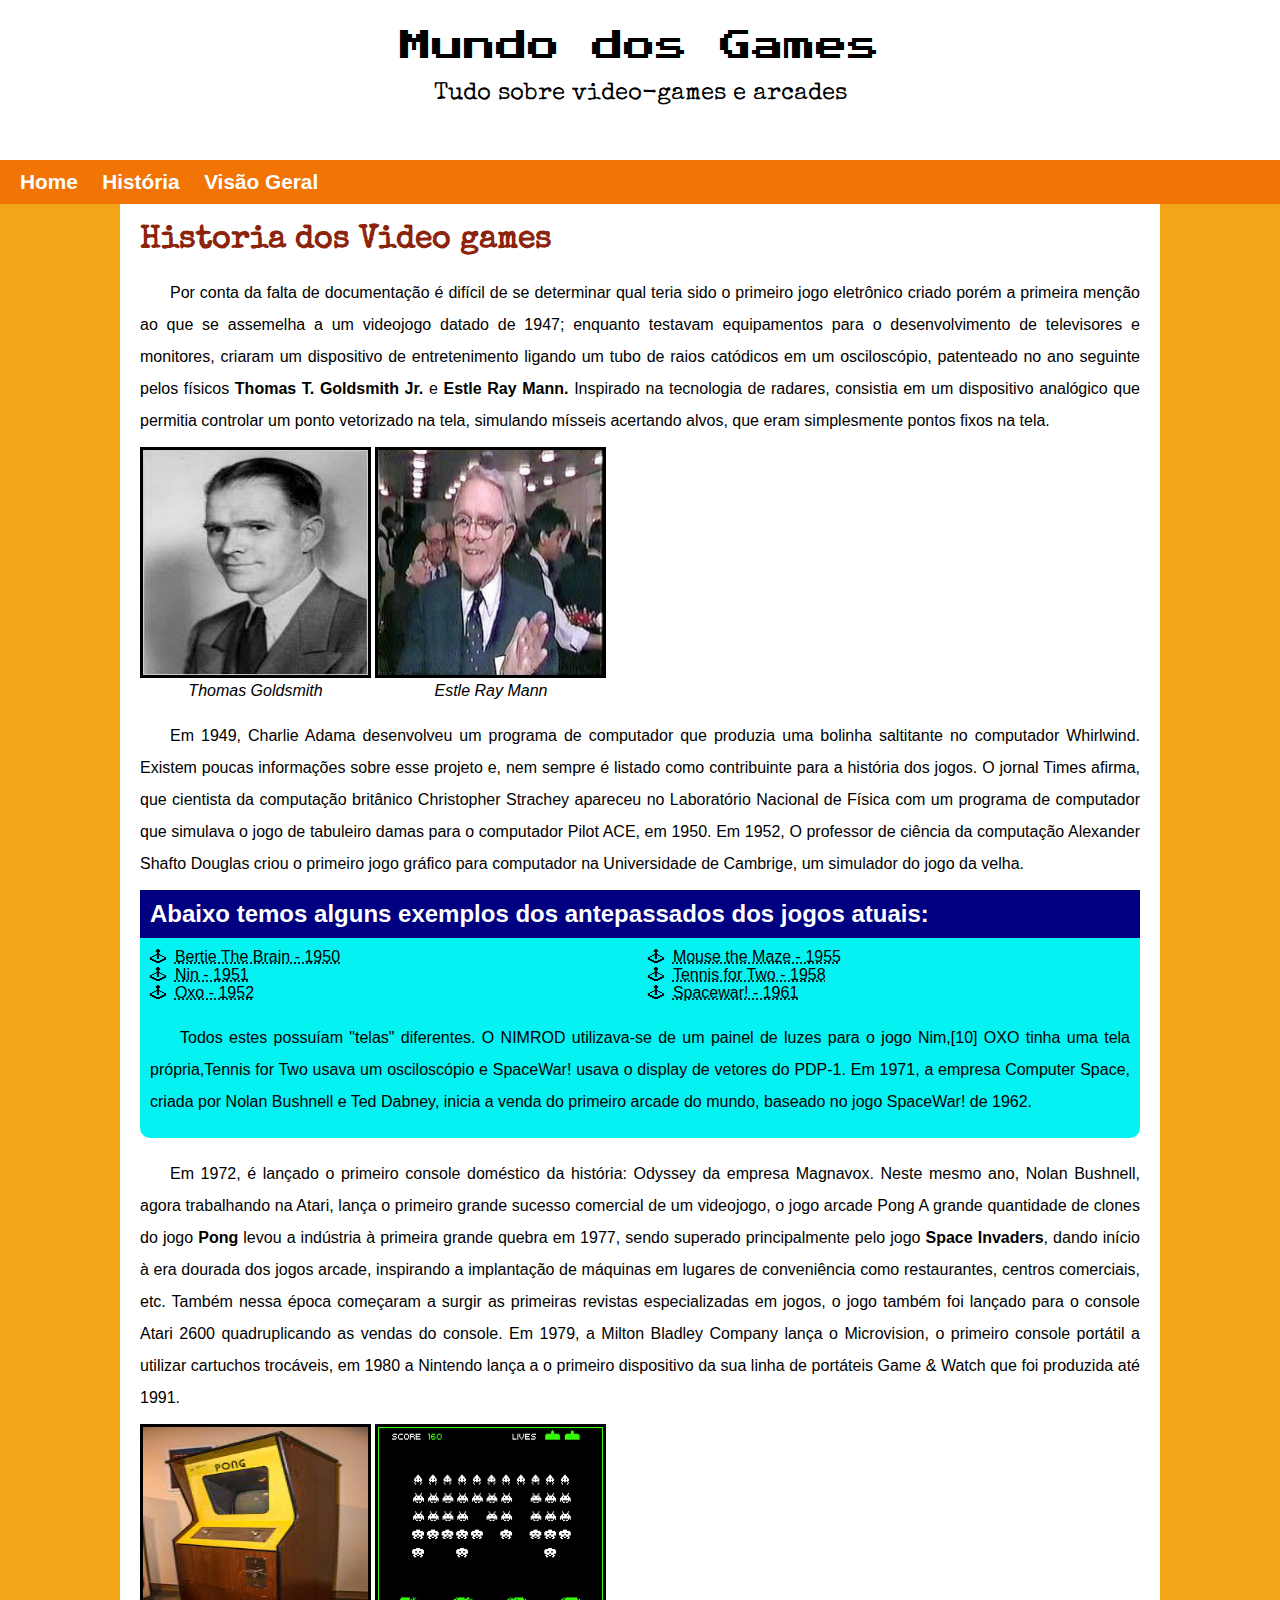
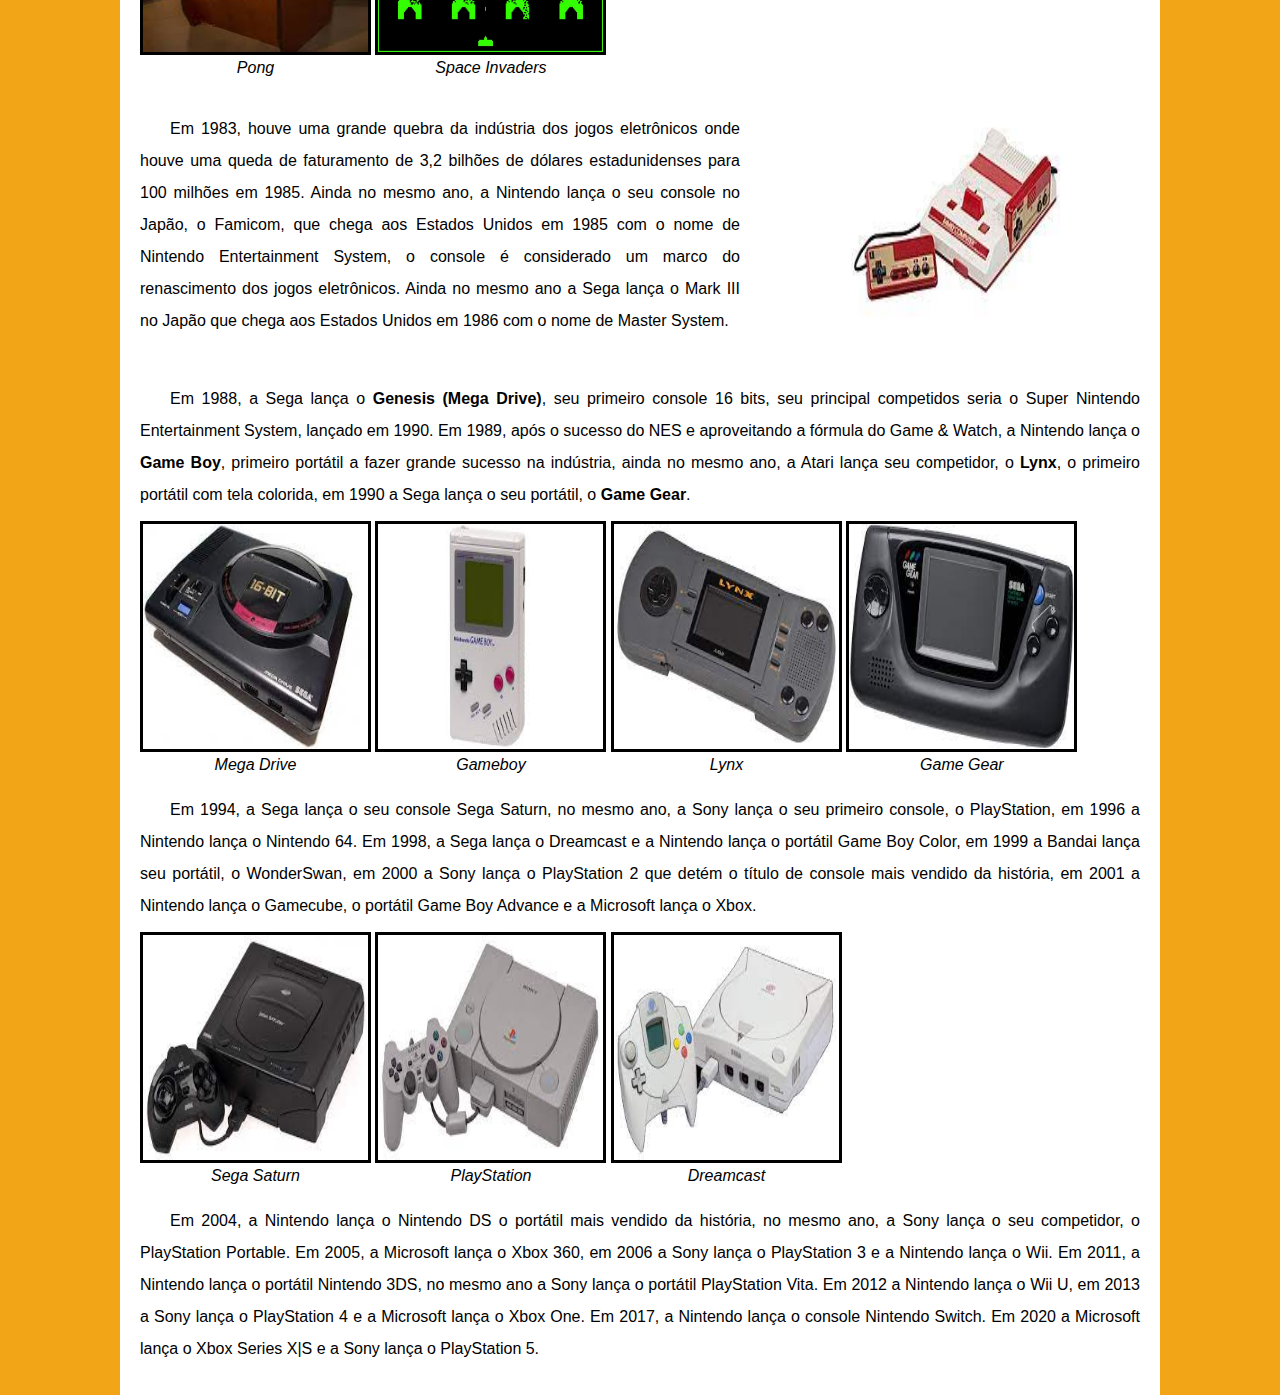
==== commit 59ee6980: "ALteracoes apos o merge" ====
--- a/historia.html
+++ b/historia.html
@@ -5,6 +5,8 @@
 	<meta http-equiv="X-UA-Compatible" content="IE=edge">
 	<meta name="viewport" content="width=device-width, initial-scale=1.0">
 	<title>História</title>
+	<link rel="shortcut icon" href="imagens/favicon.ico" type="image/x-icon">
+	<link rel="stylesheet" href="style.css">
 </head>
 <body>
 	<header>
--- a/style.css
+++ b/style.css
@@ -0,0 +1,171 @@
+@charset "UTF-8";
+
+@import url('https://fonts.googleapis.com/css2?family=Press+Start+2P&display=swap');
+
+@import url('https://fonts.googleapis.com/css2?family=Special+Elite&display=swap');
+
+:root {
+	--cor0: #05F2F2;
+	--cor1: #84D904;
+	--cor2: #F2A516;
+	--cor3: #F27405;
+	--cor4: #8C230B;
+
+	--fonte-padrao: Arial, Verdana, Helvetica, sans-serif;
+	--fonte-games: 'Press Start 2P', cursive;
+	--fonte-destaque: 'Special Elite', cursive;
+}
+
+* {
+	margin: 0px;
+	padding: 0px;
+}
+
+body {
+	background-color: var(--cor2);
+	font-family: var(--fonte-padrao);
+}
+
+header {
+	background-color: white;
+	min-height: 130px;
+	text-align: center;
+	padding-top: 30px;
+}
+
+header h1 {
+	font-family: var(--fonte-games);
+	font-weight: lighter;
+}
+
+header p {
+	font-family: var(--fonte-destaque);
+	font-size: 1.5em;
+	padding-top: 20px;
+}
+nav {
+	background-color: var(--cor3);
+	padding: 10px;
+}
+
+nav a {
+	text-decoration: none;
+	color: white;
+	font-weight: bold;
+	font-size: 1.3em;
+	padding: 10px;
+	border-radius: 5px;
+	transition-duration: 0.3s;
+}
+
+nav a:hover {
+	background-color: var(--cor0);
+	color: #257373
+}
+
+main {
+	background-color: white;
+	min-width: 300px;
+	max-width: 1000px;
+	margin: auto;
+	padding: 20px;
+}
+
+main h1 {
+	color: var(--cor4);
+	font-family: var(--fonte-destaque);
+}
+
+main p {
+	text-align: justify;
+	text-indent: 30px;
+	line-height: 2em;
+	padding: 20px 0px 10px 0px;
+}
+
+main img {
+	border: 3px solid black;
+	width: 225px;
+	height: 225px;
+}
+
+.joystick {
+	max-width: 350px;
+	display: block;
+	margin: auto;
+}
+
+
+.video {
+	background-color:var(--cor4) ;
+	margin: 0px -20px 30px -20px;
+	padding: 20px;
+	position: relative;
+	height: 500px;
+}
+.video > iframe {
+	position: absolute ;
+	top: 5%;
+	left: 5%;
+	width: 90% ;
+	height: 90%;
+
+}
+
+footer {
+	background-color: var(--cor4);
+	color: white;
+	text-align: center;
+	padding: 5px;
+}
+
+/*Abaixo estao parametros de historia.html*/
+
+aside {
+	background: var(--cor0);
+	padding: 10px;
+	border-radius: 10px;
+}
+
+aside h2 {
+	background-color: navy;
+	color: white;
+	padding: 10px;
+	margin: -10px -10px 0px -10px;
+}
+
+aside ul {
+	list-style-type: '\1F579\00A0\00A0';
+	list-style-position: inside;
+	columns: 2;
+	padding-top: 10px;
+}
+
+.paragrafo1 {
+	display: inline-block;
+    max-width: 600px;
+	margin-block-start: 1em;
+    margin-block-end: 1em;
+    margin-inline-start: 0px;
+    margin-inline-end: 0px;
+}
+
+.famicom {
+	display: inline-block;
+	margin-left: 100px;
+
+}
+.famicom img {
+	border: none;
+}
+
+figure {
+	display: inline-block;
+	text-align: center;
+}
+
+figcaption {
+	
+	font-style: italic;
+}
+
